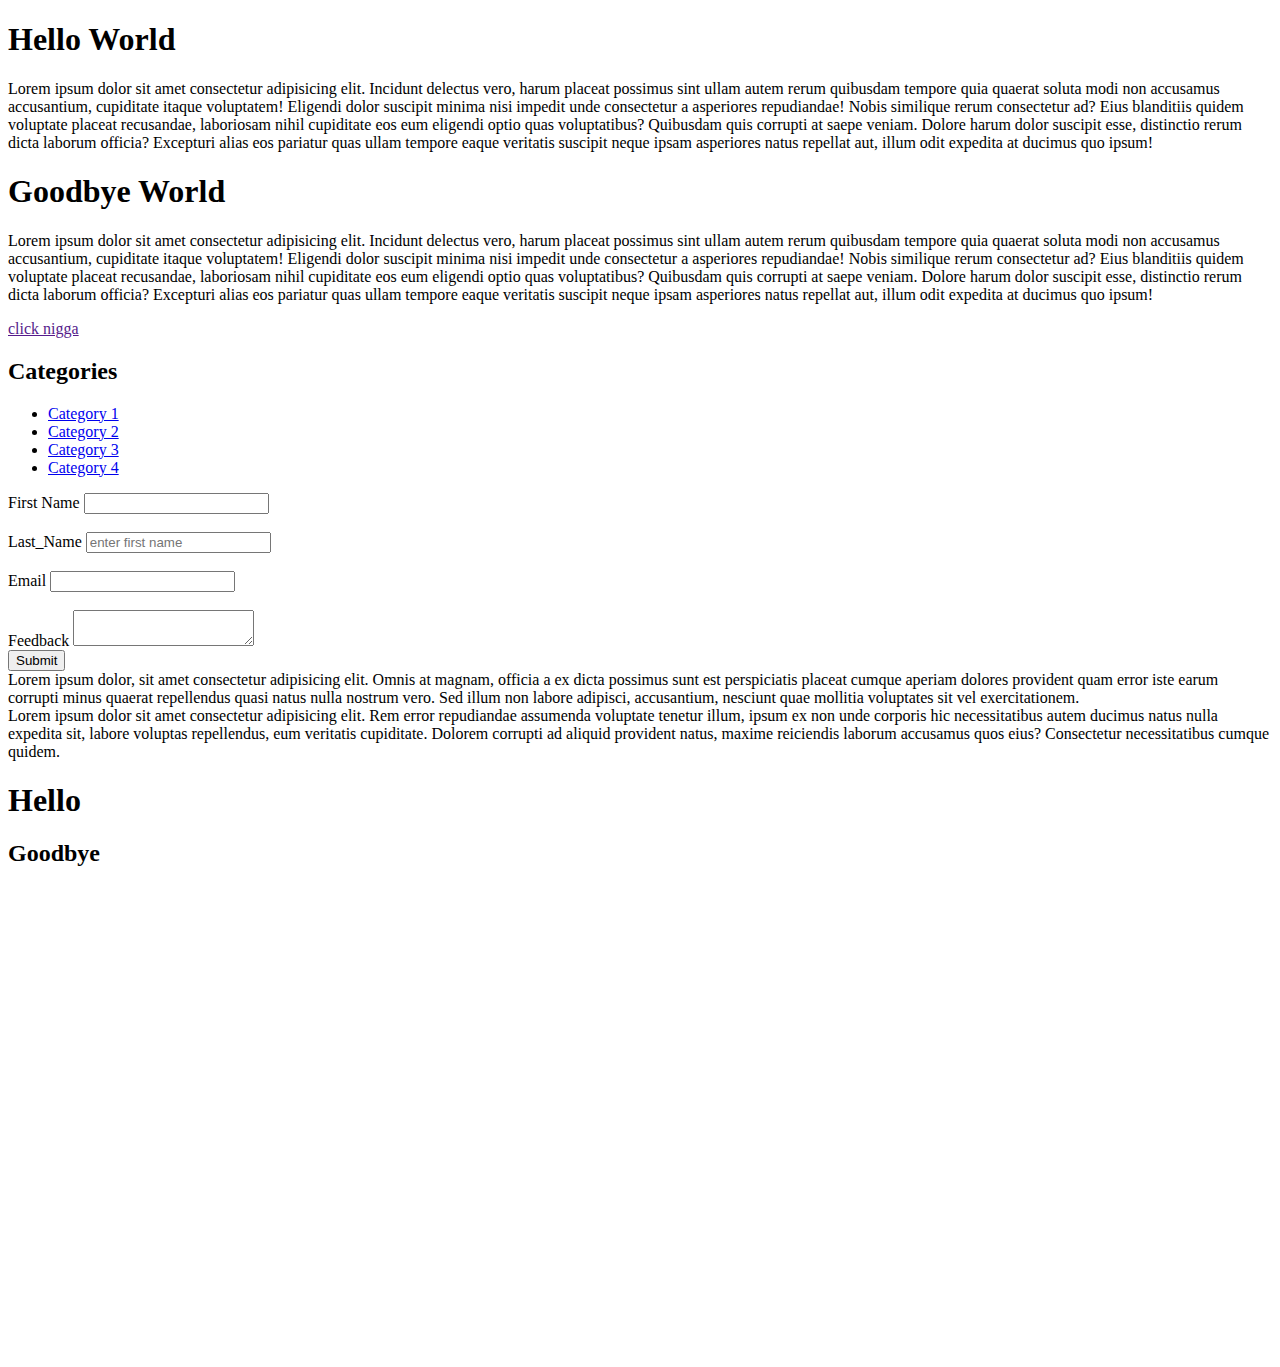
==== index.html @ a920f7ef "Add files via upload" ====
<!DOCTYPE html>
<html>
    <head>
        <title>CSS Cheat sheet</title>
        <link rel="stylesheet" href="css/style.css">
    </head>
    <body>
        <div class="container">
        <div class="box-1">
        <h1>Hello World</h1>
        <p>
            Lorem ipsum dolor sit amet consectetur adipisicing elit. Incidunt delectus vero, harum placeat possimus sint ullam autem rerum quibusdam tempore quia quaerat soluta modi non accusamus accusantium, cupiditate itaque voluptatem! Eligendi dolor suscipit minima nisi impedit unde consectetur a asperiores repudiandae! Nobis similique rerum consectetur ad? Eius blanditiis quidem voluptate placeat recusandae, laboriosam nihil cupiditate eos eum eligendi optio quas voluptatibus? Quibusdam quis corrupti at saepe veniam. Dolore harum dolor suscipit esse, distinctio rerum dicta laborum officia? Excepturi alias eos pariatur quas ullam tempore eaque veritatis suscipit neque ipsam asperiores natus repellat aut, illum odit expedita at ducimus quo ipsum!
        </p>
    </div>
    <div class="box-2">
        <h1>Goodbye World</h1>
        <p>
            Lorem ipsum dolor sit amet consectetur adipisicing elit. Incidunt delectus vero, harum placeat possimus sint ullam autem rerum quibusdam tempore quia quaerat soluta modi non accusamus accusantium, cupiditate itaque voluptatem! Eligendi dolor suscipit minima nisi impedit unde consectetur a asperiores repudiandae! Nobis similique rerum consectetur ad? Eius blanditiis quidem voluptate placeat recusandae, laboriosam nihil cupiditate eos eum eligendi optio quas voluptatibus? Quibusdam quis corrupti at saepe veniam. Dolore harum dolor suscipit esse, distinctio rerum dicta laborum officia? Excepturi alias eos pariatur quas ullam tempore eaque veritatis suscipit neque ipsam asperiores natus repellat aut, illum odit expedita at ducimus quo ipsum!
        </p>
        <a class="button" href="">click nigga</a>
    </div>
</div>
    <div class="categories">
        <h2>Categories</h2>
        <ul>
            <li><a href="#">Category 1</a></li>
            <li><a href="#">Category 2</a></li>
            <li><a href="#">Category 3</a></li>
            <li><a href="#">Category 4</a></li>
        </ul>

    </div>
    <div >
    <form class="my-form">
        <div class="form-group">
            <label>First Name</label>
            <input type="text" name="first_name" id="">
        </div>

        <br>

        <div class="form-group">
            <label>Last_Name</label>
            <input type="text" name="last_name" id="" placeholder="enter first name">
        </div>

        <br>

        <div class="form-group">
            <label>Email</label>
            <input type="text" name="email" id="">
        </div>
            <br>
            <div class="form-group">
                <label >Feedback</label>
                <textarea name="fdbck"  ></textarea>
            </div>
        <div>
            <input class="button" type="submit" value="Submit">
        </div>
    </div>
    <div class="main-block">
        Lorem ipsum dolor, sit amet consectetur adipisicing elit. Omnis at magnam, officia a ex dicta possimus sunt est perspiciatis placeat cumque aperiam dolores provident quam error iste earum corrupti minus quaerat repellendus quasi natus nulla nostrum vero. Sed illum non labore adipisci, accusantium, nesciunt quae mollitia voluptates sit vel exercitationem.
        
    </div>
    <div class="side-bar">
        Lorem ipsum dolor sit amet consectetur adipisicing elit. Rem error repudiandae assumenda voluptate tenetur illum, ipsum ex non unde corporis hic necessitatibus autem ducimus natus nulla expedita sit, labore voluptas repellendus, eum veritatis cupiditate. Dolorem corrupti ad aliquid provident natus, maxime reiciendis laborum accusamus quos eius? Consectetur necessitatibus cumque quidem.

    </div>
    <div class="clr"></div>
    <div class="p-box">
        <h1>Hello</h1>
        <h2>Goodbye</h2>
    </div>

    <div style="margin-top: 500px;"></div>
    </body>
</html>
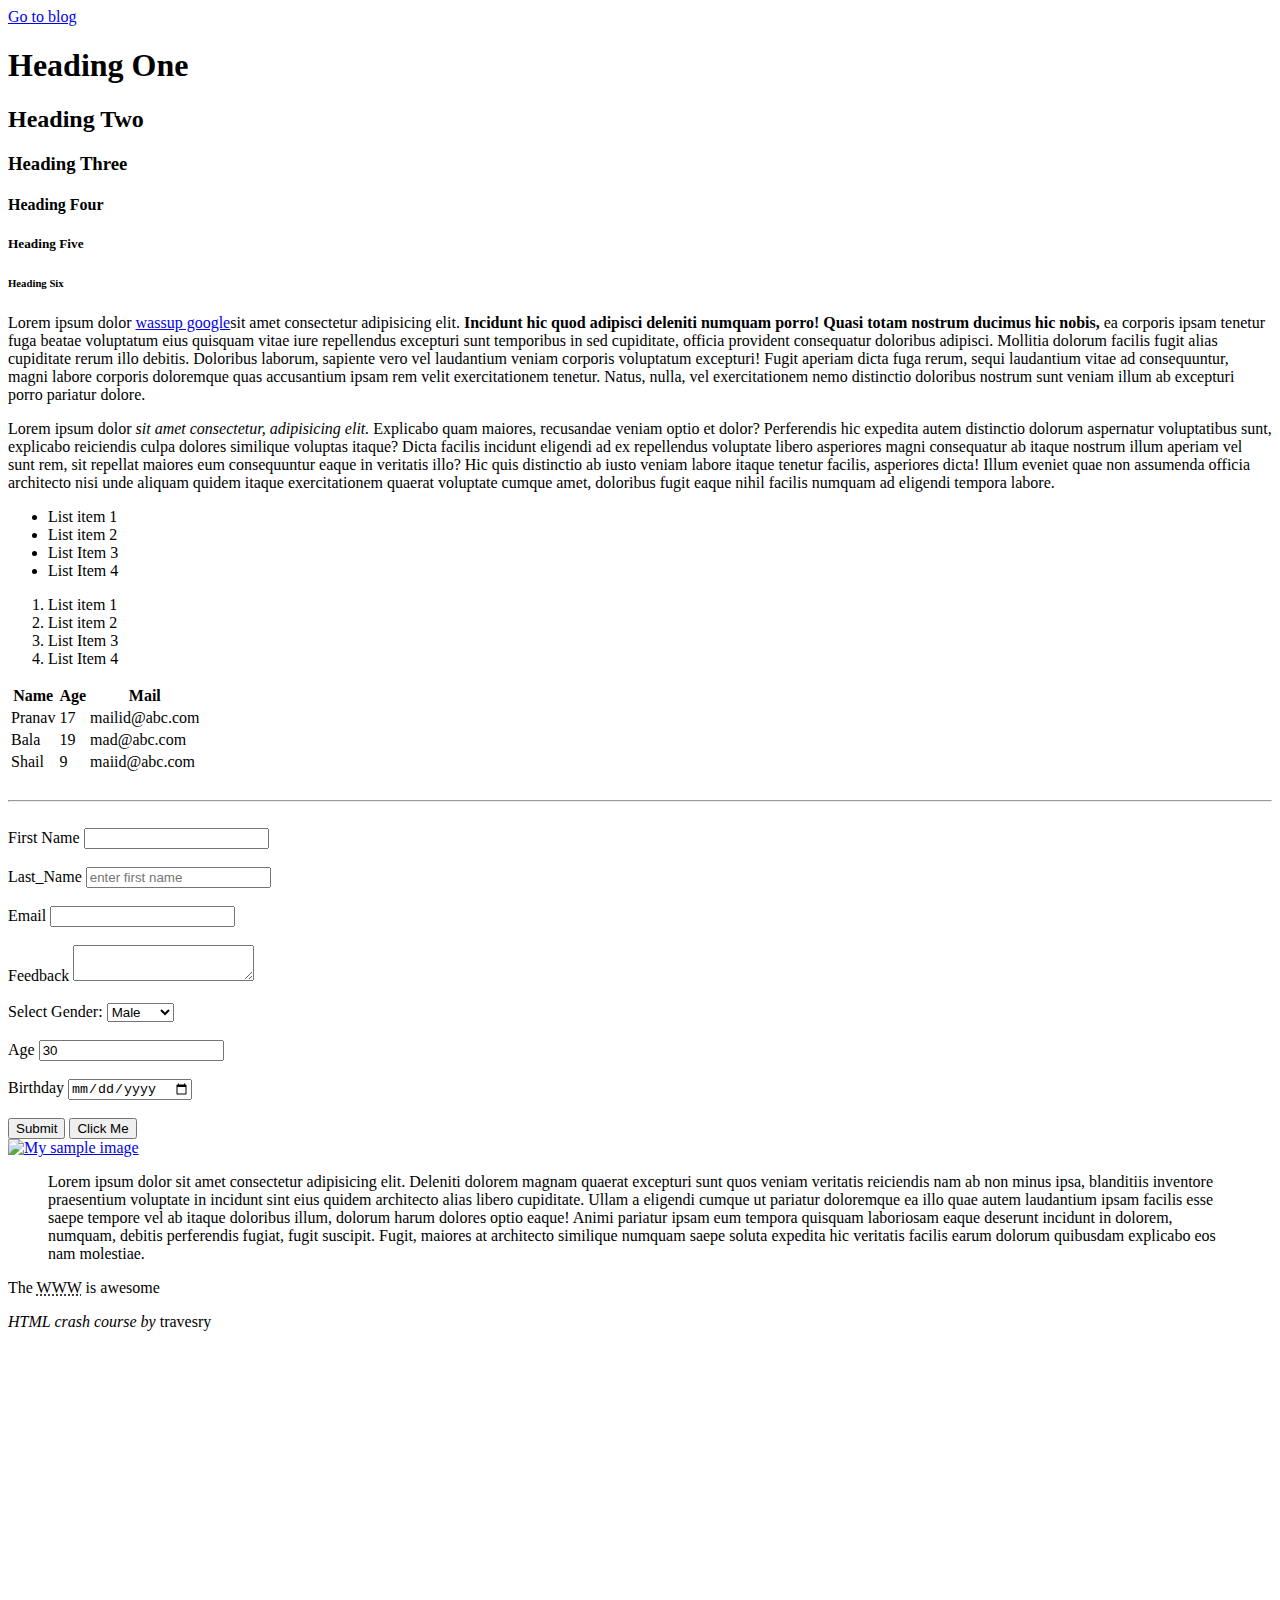
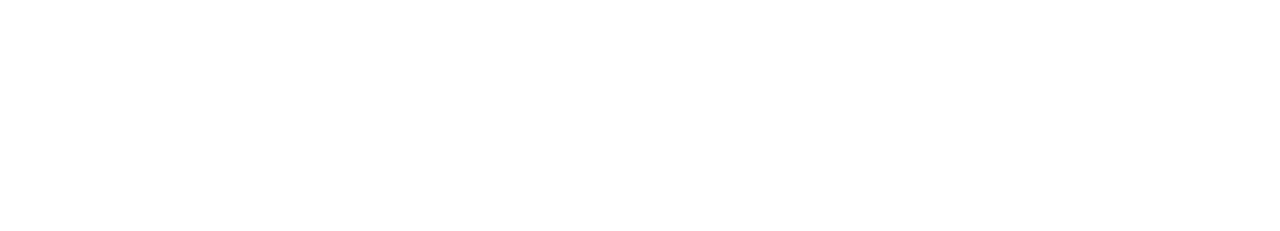
==== commit 9a3f1c9c: "Add files via upload" ====
--- a/index.html
+++ b/index.html
@@ -1,78 +1,140 @@
 <!DOCTYPE html>
 <html>
     <head>
-        <title>CSS Cheat sheet</title>
-        <link rel="stylesheet" href="css/style.css">
+        <title>HTML CHEAT SHEAT</title>
     </head>
     <body>
-        <div class="container">
-        <div class="box-1">
-        <h1>Hello World</h1>
+        <a href="blog.html">Go to blog</a>
+        <!--HEADING HERE BRR-->
+        <h1>Heading One</h1>
+        <h2>Heading Two</h2>
+        <h3>Heading Three</h3>
+        <h4>Heading Four</h4>
+        <h5>Heading Five</h5>
+        <h6>Heading Six</h6>
+
+        <!--Paragraph-->
         <p>
-            Lorem ipsum dolor sit amet consectetur adipisicing elit. Incidunt delectus vero, harum placeat possimus sint ullam autem rerum quibusdam tempore quia quaerat soluta modi non accusamus accusantium, cupiditate itaque voluptatem! Eligendi dolor suscipit minima nisi impedit unde consectetur a asperiores repudiandae! Nobis similique rerum consectetur ad? Eius blanditiis quidem voluptate placeat recusandae, laboriosam nihil cupiditate eos eum eligendi optio quas voluptatibus? Quibusdam quis corrupti at saepe veniam. Dolore harum dolor suscipit esse, distinctio rerum dicta laborum officia? Excepturi alias eos pariatur quas ullam tempore eaque veritatis suscipit neque ipsam asperiores natus repellat aut, illum odit expedita at ducimus quo ipsum!
+            Lorem ipsum dolor <a href="http://google.com" target="_blank">wassup google</a>sit amet consectetur adipisicing elit. <strong>Incidunt hic quod adipisci deleniti numquam porro! Quasi totam nostrum ducimus hic nobis, </strong>ea corporis ipsam tenetur fuga beatae voluptatum eius quisquam vitae iure repellendus excepturi sunt temporibus in sed cupiditate, officia provident consequatur doloribus adipisci. Mollitia dolorum facilis fugit alias cupiditate rerum illo debitis. Doloribus laborum, sapiente vero vel laudantium veniam corporis voluptatum excepturi! Fugit aperiam dicta fuga rerum, sequi laudantium vitae ad consequuntur, magni labore corporis doloremque quas accusantium ipsam rem velit exercitationem tenetur. Natus, nulla, vel exercitationem nemo distinctio doloribus nostrum sunt veniam illum ab excepturi porro pariatur dolore.
         </p>
-    </div>
-    <div class="box-2">
-        <h1>Goodbye World</h1>
         <p>
-            Lorem ipsum dolor sit amet consectetur adipisicing elit. Incidunt delectus vero, harum placeat possimus sint ullam autem rerum quibusdam tempore quia quaerat soluta modi non accusamus accusantium, cupiditate itaque voluptatem! Eligendi dolor suscipit minima nisi impedit unde consectetur a asperiores repudiandae! Nobis similique rerum consectetur ad? Eius blanditiis quidem voluptate placeat recusandae, laboriosam nihil cupiditate eos eum eligendi optio quas voluptatibus? Quibusdam quis corrupti at saepe veniam. Dolore harum dolor suscipit esse, distinctio rerum dicta laborum officia? Excepturi alias eos pariatur quas ullam tempore eaque veritatis suscipit neque ipsam asperiores natus repellat aut, illum odit expedita at ducimus quo ipsum!
+            Lorem ipsum dolor <em> sit amet consectetur, adipisicing elit. </em> Explicabo quam maiores, recusandae veniam optio et dolor? Perferendis hic expedita autem distinctio dolorum aspernatur voluptatibus sunt, explicabo reiciendis culpa dolores similique voluptas itaque? Dicta facilis incidunt eligendi ad ex repellendus voluptate libero asperiores magni consequatur ab itaque nostrum illum aperiam vel sunt rem, sit repellat maiores eum consequuntur eaque in veritatis illo? Hic quis distinctio ab iusto veniam labore itaque tenetur facilis, asperiores dicta! Illum eveniet quae non assumenda officia architecto nisi unde aliquam quidem itaque exercitationem quaerat voluptate cumque amet, doloribus fugit eaque nihil facilis numquam ad eligendi tempora labore.
         </p>
-        <a class="button" href="">click nigga</a>
-    </div>
-</div>
-    <div class="categories">
-        <h2>Categories</h2>
+
         <ul>
-            <li><a href="#">Category 1</a></li>
-            <li><a href="#">Category 2</a></li>
-            <li><a href="#">Category 3</a></li>
-            <li><a href="#">Category 4</a></li>
+            <li>List item 1</li>
+            <li>List item 2</li>
+            <li>List Item 3</li>
+            <li>List Item 4</li>
+            
         </ul>
 
-    </div>
-    <div >
-    <form class="my-form">
-        <div class="form-group">
-            <label>First Name</label>
-            <input type="text" name="first_name" id="">
-        </div>
+        <ol>
+            <li>List item 1</li>
+            <li>List item 2</li>
+            <li>List Item 3</li>
+            <li>List Item 4</li>
+            
+        </ol>
+        <table>
+            <thead>
+                <tr>
+                    <th>Name</th>
+                    <th>Age</th>
+                    <th>Mail</th>
+                </tr>
+            </thead>
 
+            <tbody>
+                <tr>
+                    <td>Pranav</td>
+                    <td>17</td>
+                    <td>mailid@abc.com</td>
+                </tr>
+                <tr>
+                    <td>Bala</td>
+                    <td>19</td>
+                    <td>mad@abc.com</td>
+                </tr>
+                <tr>
+                    <td>Shail</td>
+                    <td>9</td>
+                    <td>maiid@abc.com</td>
+                </tr>
+            </tbody>
+        </table>
         <br>
+        <hr>
+        <br>
+        <!--Forms-->
+        <form action="process.php" method="POST">
+            <div>
+                <label>First Name</label>
+                <input type="text" name="first_name" id="">
+            </div>
 
-        <div class="form-group">
-            <label>Last_Name</label>
-            <input type="text" name="last_name" id="" placeholder="enter first name">
-        </div>
+            <br>
 
+            <div>
+                <label>Last_Name</label>
+                <input type="text" name="last_name" id="" placeholder="enter first name">
+            </div>
+
+            <br>
+
+            <div>
+                <label>Email</label>
+                <input type="email" name="email" id="">
+            <div>
+                <br>
+                <div>
+                    <label >Feedback</label>
+                    <textarea name="fdbck"  ></textarea>
+                </div>
+
+                <br>
+                <div>
+                    <label for="">Select Gender: </label>
+                    <select name="gender" id="">
+                        <option value="male">Male</option>
+                        <option value="female">Female</option>
+                    </select>
+                </div>
+                <br>
+                <div>
+                    <label for="">Age</label>
+                    <input type="number" name="age" value="30">
+                </div>
+                <br>
+                <div>
+                    <label for="">Birthday</label>
+                    <input type="date" name="dob" id="">
+                </div>
+                <br>
+                <input type="submit" name="submit" value="Submit">
+        </form>
+
+        <!--Buttons-->
+        <button>Click Me</button>
+
+        <!--images-->
         <br>
+        <a href="C:\Users\Duraisamy\Desktop\MagnusCarlsen24.jpg">
+            <img src="C:\Users\Duraisamy\Desktop\MagnusCarlsen24.jpg" alt="My sample image" width="200">
+        </a>
 
-        <div class="form-group">
-            <label>Email</label>
-            <input type="text" name="email" id="">
-        </div>
-            <br>
-            <div class="form-group">
-                <label >Feedback</label>
-                <textarea name="fdbck"  ></textarea>
-            </div>
-        <div>
-            <input class="button" type="submit" value="Submit">
-        </div>
-    </div>
-    <div class="main-block">
-        Lorem ipsum dolor, sit amet consectetur adipisicing elit. Omnis at magnam, officia a ex dicta possimus sunt est perspiciatis placeat cumque aperiam dolores provident quam error iste earum corrupti minus quaerat repellendus quasi natus nulla nostrum vero. Sed illum non labore adipisci, accusantium, nesciunt quae mollitia voluptates sit vel exercitationem.
+        <!--Quotations-->
+        <blockquote cite="www.wikipedia.com">
+            Lorem ipsum dolor sit amet consectetur adipisicing elit. Deleniti dolorem magnam quaerat excepturi sunt quos veniam veritatis reiciendis nam ab non minus ipsa, blanditiis inventore praesentium voluptate in incidunt sint eius quidem architecto alias libero cupiditate. Ullam a eligendi cumque ut pariatur doloremque ea illo quae autem laudantium ipsam facilis esse saepe tempore vel ab itaque doloribus illum, dolorum harum dolores optio eaque! Animi pariatur ipsam eum tempora quisquam laboriosam eaque deserunt incidunt in dolorem, numquam, debitis perferendis fugiat, fugit suscipit. Fugit, maiores at architecto similique numquam saepe soluta expedita hic veritatis facilis earum dolorum quibusdam explicabo eos nam molestiae.
+
+        </blockquote>
+
+        <p>The <abbr title="World Wide Web"> WWW</abbr> is awesome </p>
         
-    </div>
-    <div class="side-bar">
-        Lorem ipsum dolor sit amet consectetur adipisicing elit. Rem error repudiandae assumenda voluptate tenetur illum, ipsum ex non unde corporis hic necessitatibus autem ducimus natus nulla expedita sit, labore voluptas repellendus, eum veritatis cupiditate. Dolorem corrupti ad aliquid provident natus, maxime reiciendis laborum accusamus quos eius? Consectetur necessitatibus cumque quidem.
 
-    </div>
-    <div class="clr"></div>
-    <div class="p-box">
-        <h1>Hello</h1>
-        <h2>Goodbye</h2>
-    </div>
-
-    <div style="margin-top: 500px;"></div>
+        <p><cite>HTML crash course by </cite> travesry</p>
+    </body>
+        
+            <div style="margin-top: 500px"></div>
     </body>
 </html>